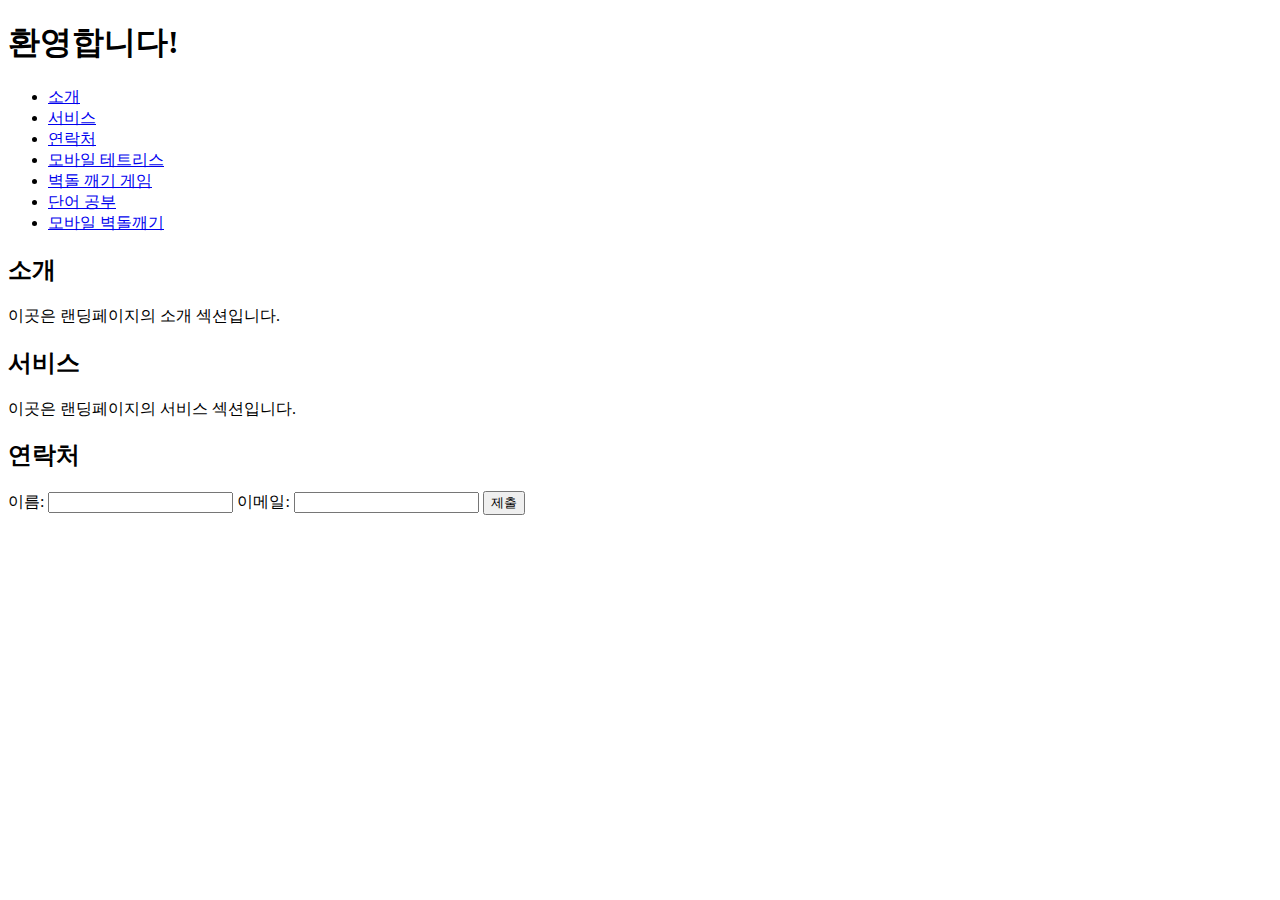
==== index.html @ 729d53ac "Add files via upload" ====
<!DOCTYPE html>
<html lang="ko">
<head>
    <meta charset="UTF-8">
    <meta name="viewport" content="width=device-width, initial-scale=1.0">
    <title>랜딩페이지</title>
    <link rel="stylesheet" href="styles.css">
</head>
<body>
    <header>
        <h1>환영합니다!</h1>
        <nav>
            <ul>
                <li><a href="#about">소개</a></li>
                <li><a href="#services">서비스</a></li>
                <li><a href="#contact">연락처</a></li>
                <li><a href="mobile-tetris.html">모바일 테트리스</a></li>
                <li><a href="brick-breaker-game.html">벽돌 깨기 게임</a></li>
                <li><a href="word-study.html">단어 공부</a></li>
                <li><a href="mobile-breaker.html">모바일 벽돌깨기</a></li> <!-- 추가된 링크 -->
            </ul>
        </nav>
    </header>

    <section id="about">
        <h2>소개</h2>
        <p>이곳은 랜딩페이지의 소개 섹션입니다.</p>
    </section>

    <section id="services">
        <h2>서비스</h2>
        <p>이곳은 랜딩페이지의 서비스 섹션입니다.</p>
    </section>

    <section id="contact">
        <h2>연락처</h2>
        <form id="contact-form">
            <label for="name">이름:</label>
            <input type="text" id="name" name="name" required>
            <label for="email">이메일:</label>
            <input type="email" id="email" name="email" required>
            <button type="submit">제출</button>
        </form>
    </section>

    <script src="scripts.js"></script>
</body>
</html>
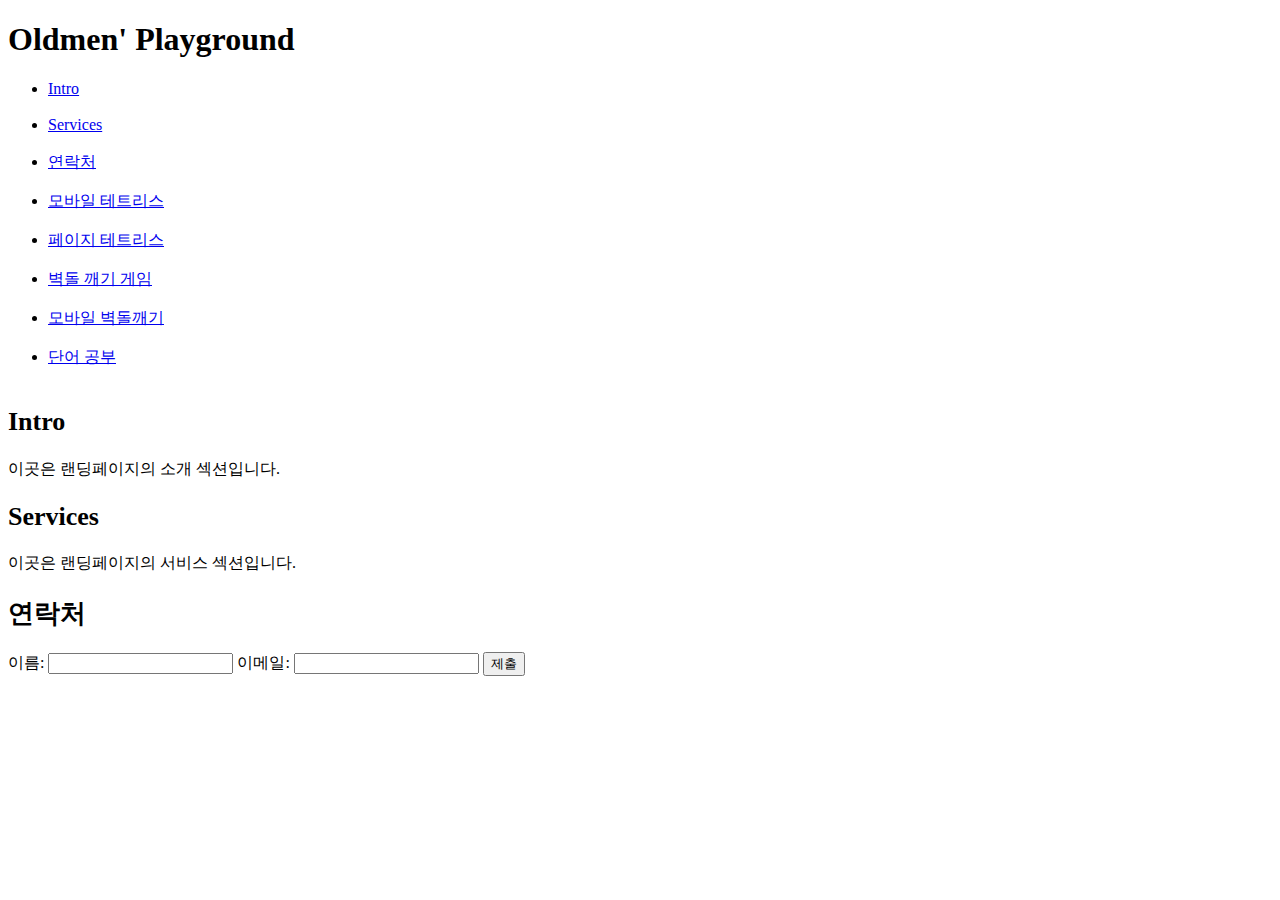
==== commit e426c041: "Add files via upload" ====
--- a/index.html
+++ b/index.html
@@ -7,31 +7,46 @@
     <link rel="stylesheet" href="styles.css">
 </head>
 <body>
+     <style>
+        h1 {
+          font-size: 32px; /* Change this value to increase or decrease the size */
+        }
+
+        h2 {
+          font-size: 26px; /* Change this value to increase or decrease the size */
+        }
+      </style>
     <header>
-        <h1>환영합니다!</h1>
+        <h1>Oldmen' Playground</h1>
         <nav>
             <ul>
-                <li><a href="#about">소개</a></li>
-                <li><a href="#services">서비스</a></li>
-                <li><a href="#contact">연락처</a></li>
-                <li><a href="mobile-tetris.html">모바일 테트리스</a></li>
-                <li><a href="brick-breaker-game.html">벽돌 깨기 게임</a></li>
-                <li><a href="word-study.html">단어 공부</a></li>
-                <li><a href="mobile-breaker.html">모바일 벽돌깨기</a></li> <!-- 추가된 링크 -->
+                <li><a href="#about">Intro</a></li><br>
+                <li><a href="#services">Services</a></li><br>
+                <li><a href="#contact">연락처</a></li><br>
+
+                <li><a href="mobile-tetris.html">모바일 테트리스</a></li><br>
+                 <li><a href="tetris.html">페이지 테트리스</a></li><br>
+                <li><a href="brick-breaker-game.html">벽돌 깨기 게임</a></li><br>
+                <li><a href="mobile-breaker.html">모바일 벽돌깨기</a></li><br>
+                <li><a href="word-study.html">단어 공부</a></li><br>
+                 <!-- 추가된 링크 -->
             </ul>
         </nav>
     </header>
 
+    
     <section id="about">
-        <h2>소개</h2>
+        <h2>Intro</h2>
         <p>이곳은 랜딩페이지의 소개 섹션입니다.</p>
     </section>
 
+    
     <section id="services">
-        <h2>서비스</h2>
+        <h2>Services</h2>
         <p>이곳은 랜딩페이지의 서비스 섹션입니다.</p>
     </section>
 
+    
     <section id="contact">
         <h2>연락처</h2>
         <form id="contact-form">
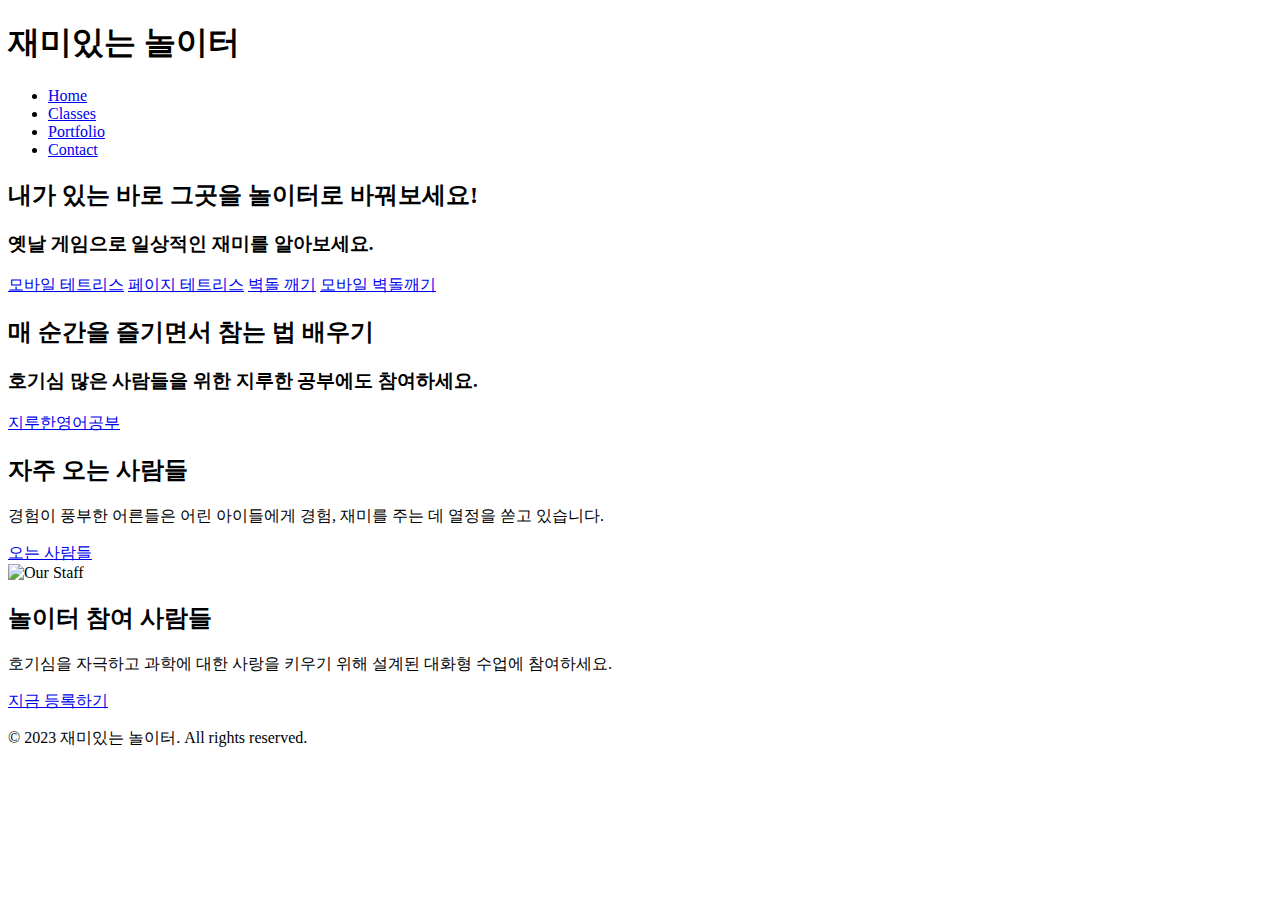
==== commit 8d85e0bd: "Add files via upload" ====
--- a/index.html
+++ b/index.html
@@ -3,61 +3,70 @@
 <head>
     <meta charset="UTF-8">
     <meta name="viewport" content="width=device-width, initial-scale=1.0">
-    <title>랜딩페이지</title>
-    <link rel="stylesheet" href="styles.css">
+    <title>재미있는 놀이터</title>
+    <script src="https://cdn.tailwindcss.com"></script>
 </head>
-<body>
-     <style>
-        h1 {
-          font-size: 32px; /* Change this value to increase or decrease the size */
-        }
-
-        h2 {
-          font-size: 26px; /* Change this value to increase or decrease the size */
-        }
-      </style>
-    <header>
-        <h1>Oldmen' Playground</h1>
-        <nav>
-            <ul>
-                <li><a href="#about">Intro</a></li><br>
-                <li><a href="#services">Services</a></li><br>
-                <li><a href="#contact">연락처</a></li><br>
-
-                <li><a href="mobile-tetris.html">모바일 테트리스</a></li><br>
-                 <li><a href="tetris.html">페이지 테트리스</a></li><br>
-                <li><a href="brick-breaker-game.html">벽돌 깨기 게임</a></li><br>
-                <li><a href="mobile-breaker.html">모바일 벽돌깨기</a></li><br>
-                <li><a href="word-study.html">단어 공부</a></li><br>
-                 <!-- 추가된 링크 -->
-            </ul>
-        </nav>
+<body class="bg-gray-100 font-sans">
+    <header class="bg-yellow-500 text-gray-800 p-4">
+        <div class="container mx-auto flex justify-between items-center">
+            <h1 class="text-2xl font-bold">재미있는 놀이터</h1>
+            <nav>
+                <ul class="flex space-x-4">
+                    <li><a href="#" class="hover:text-white">Home</a></li>
+                    <li><a href="register.html" class="hover:text-white">Classes</a></li>
+                    <li><a href="imgview.html" class="hover:text-white">Portfolio</a></li>
+                    <li><a href="#" class="hover:text-white">Contact</a></li>
+                </ul>
+            </nav>
+        </div>
     </header>
 
-    
-    <section id="about">
-        <h2>Intro</h2>
-        <p>이곳은 랜딩페이지의 소개 섹션입니다.</p>
-    </section>
+    <main class="container mx-auto mt-8 px-4">
+        <!-- Fun Science Section -->
+        <section class="mb-12">
+            <div class="w-full mb-4">
+                <h2 class="text-3xl font-bold mb-4">내가 있는 바로 그곳을 놀이터로 바꿔보세요!</h2>
+                <h3 class="mb-4 text-blue-600 font-sans text-xl">옛날 게임으로 일상적인 재미를 알아보세요.</h3>
+            </div>
+            <div class="flex flex-wrap justify-start gap-4">
+                <a href="#" class="bg-yellow-500 text-gray-800 px-4 py-2 rounded inline-block">모바일 테트리스</a>
+                <a href="#" class="bg-yellow-500 text-gray-800 px-4 py-2 rounded inline-block">페이지 테트리스</a>
+                <a href="#" class="bg-yellow-500 text-gray-800 px-4 py-2 rounded inline-block">벽돌 깨기</a>
+                <a href="#" class="bg-yellow-500 text-gray-800 px-4 py-2 rounded inline-block">모바일 벽돌깨기</a>
+            </div>
+        </section>
 
-    
-    <section id="services">
-        <h2>Services</h2>
-        <p>이곳은 랜딩페이지의 서비스 섹션입니다.</p>
-    </section>
+        <!-- Learn to enjoy every minute -->
+        <section class="mb-12 bg-white p-6 rounded shadow-lg">
+            <h2 class="text-2xl font-bold mb-4">매 순간을 즐기면서 참는 법 배우기</h2>
+            <h3 class="mb-4 text-blue-600 font-sans text-xl">호기심 많은 사람들을 위한 지루한 공부에도 참여하세요.</h3>
+            <a href="#" class="mt-4 bg-yellow-500 text-gray-800 px-4 py-2 rounded inline-block">지루한영어공부</a>
+        </section>
 
-    
-    <section id="contact">
-        <h2>연락처</h2>
-        <form id="contact-form">
-            <label for="name">이름:</label>
-            <input type="text" id="name" name="name" required>
-            <label for="email">이메일:</label>
-            <input type="email" id="email" name="email" required>
-            <button type="submit">제출</button>
-        </form>
-    </section>
+        <!-- Meet Our Teachers & Staff -->
+        <section class="mb-12 flex flex-wrap items-center">
+            <div class="w-full md:w-1/2 pr-4">
+                <h2 class="text-3xl font-bold mb-4">자주 오는 사람들</h2>
+                <p>경험이 풍부한 어른들은 어린 아이들에게 경험, 재미를 주는 데 열정을 쏟고 있습니다.</p>
+                <a href="register.html" class="mt-4 bg-yellow-500 text-gray-800 px-4 py-2 rounded inline-block">오는 사람들</a>
+            </div>
+            <div class="w-full md:w-1/2 mt-4 md:mt-0">
+                <img src="https://picsum.photos/640/480" alt="Our Staff" class="rounded shadow-lg">
+            </div>
+        </section>
 
-    <script src="scripts.js"></script>
+        <!-- Online classes -->
+        <section class="mb-12 bg-yellow-500 p-6 rounded shadow-lg">
+            <h2 class="text-2xl font-bold mb-4">놀이터 참여 사람들</h2>
+            <p>호기심을 자극하고 과학에 대한 사랑을 키우기 위해 설계된 대화형 수업에 참여하세요.</p>
+            <a href="register.html" class="mt-4 bg-gray-800 text-yellow-500 px-4 py-2 rounded inline-block">지금 등록하기</a>
+        </section>
+    </main>
+
+    <footer class="bg-gray-800 text-white p-4 mt-8">
+        <div class="container mx-auto text-center">
+            <p>&copy; 2023 재미있는 놀이터. All rights reserved.</p>
+        </div>
+    </footer>
 </body>
 </html>